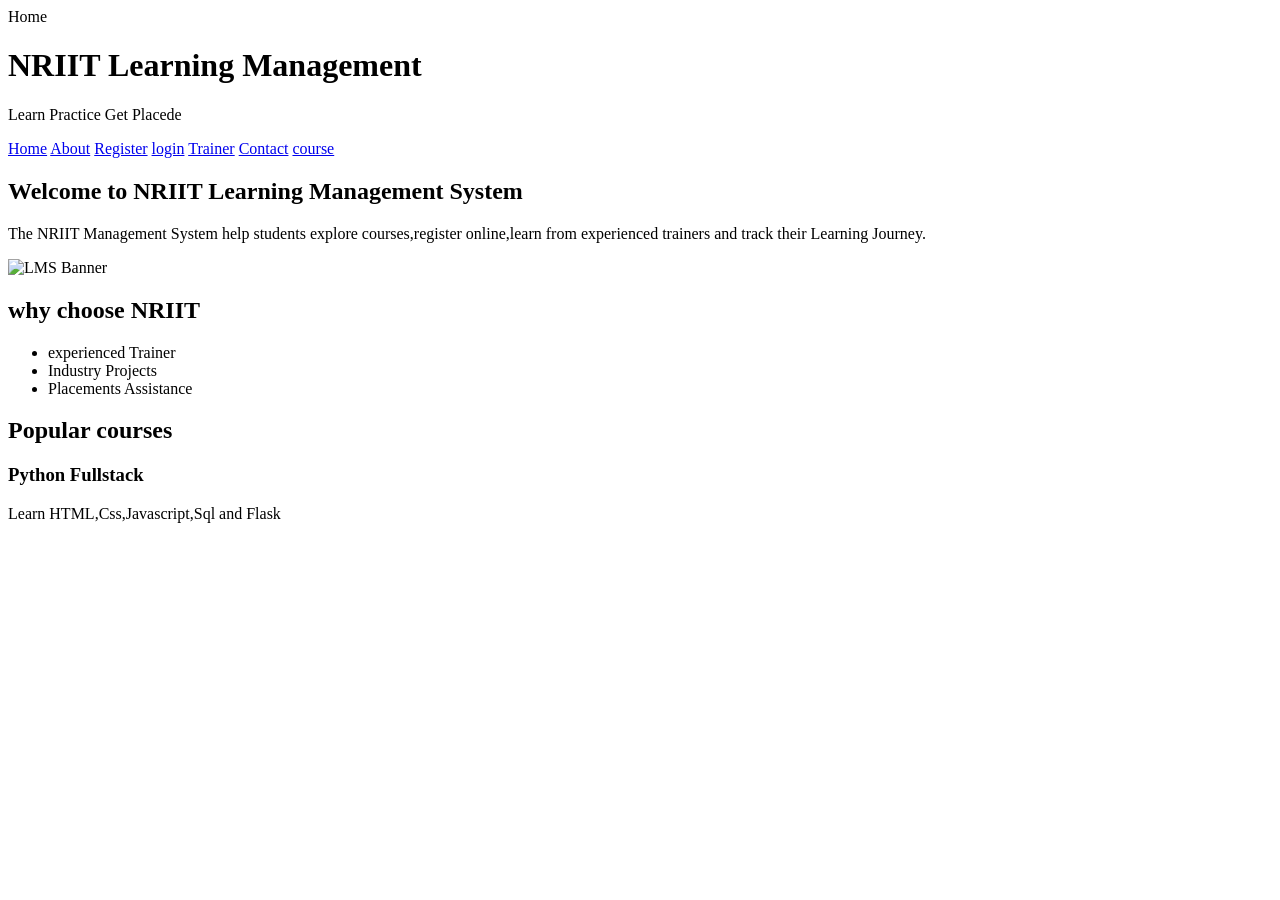
==== index.html @ 44a2df34 "html" ====
<!DOCTYPE html>
<html lang="en">
<head>
    <meta charset="UTF-8">
    <meta name="viewport" content="width=device-width, initial-scale=1.0">
    <title>index page</title>
</head>
<body>
    <header>
        Home<br>
        <h1>NRIIT Learning Management</h1>
        <p>Learn Practice Get Placede</p>
        <nav>
            <a href="index.html">Home</a>
            <a href="about.html">About</a>
            <a href="register.html">Register</a>
            <a href="login.html">login</a>
            <a href="trainers.html">Trainer</a>
            <a href="contact.html">Contact</a>
            <a href="course.html">course</a>
        </nav>
    </header>
    <main>
        <section>
            <h2>Welcome to NRIIT Learning Management System</h2>
            <p>
                The NRIIT Management System help students explore courses,register online,learn 
                from experienced trainers and track their Learning Journey.
            </p>
            <img src="image/banner.jpg"alt="LMS Banner" width="800">
        </section>
        <section>
            <h2>why choose NRIIT</h2>
            <ul>
                <li>experienced Trainer</li>
                <li>Industry Projects</li>
                <li>Placements Assistance</li>
            </ul>
        </section>
        <section>
            <h2>Popular courses</h2>
            <article>
                <h3>Python Fullstack</h3>
                <p>Learn HTML,Css,Javascript,Sql and Flask</p>
            </article>
        </section>
    </main>
</body>
</html>
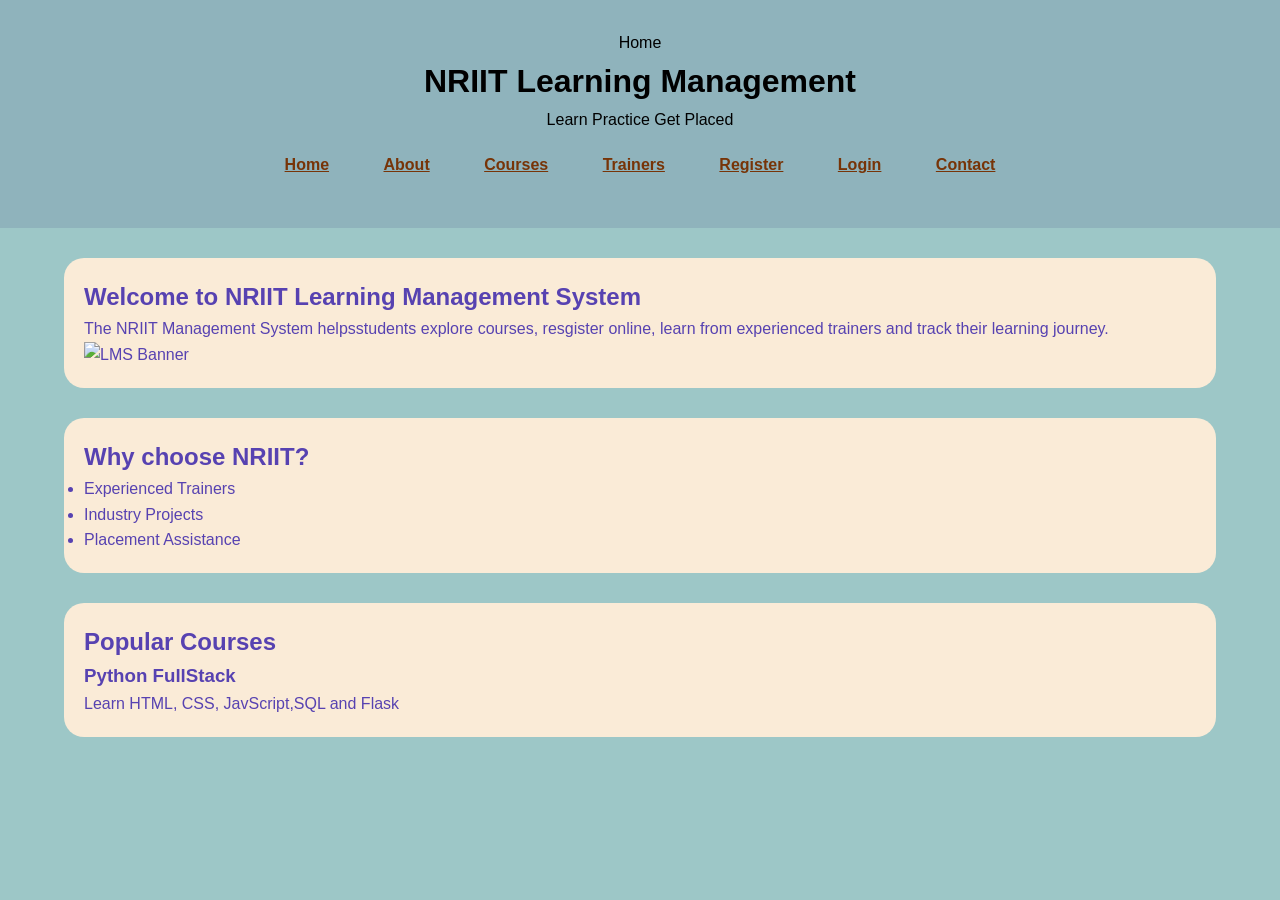
==== commit a26cb401: "html" ====
--- a/index.html
+++ b/index.html
@@ -1,49 +1,58 @@
-<!DOCTYPE html>
+<!doctype html>
 <html lang="en">
-<head>
-    <meta charset="UTF-8">
-    <meta name="viewport" content="width=device-width, initial-scale=1.0">
-    <title>index page</title>
-</head>
-<body>
+  <head>
+    <meta charset="UTF-8" />
+    <meta name="viewport" content="width=device-width, initial-scale=1.0" />
+    <title>Home</title>
+    <link rel="stylesheet" href="css/style.css"
+  </head>
+  <body>
     <header>
-        Home<br>
-        <h1>NRIIT Learning Management</h1>
-        <p>Learn Practice Get Placede</p>
-        <nav>
-            <a href="index.html">Home</a>
-            <a href="about.html">About</a>
-            <a href="register.html">Register</a>
-            <a href="login.html">login</a>
-            <a href="trainers.html">Trainer</a>
-            <a href="contact.html">Contact</a>
-            <a href="course.html">course</a>
-        </nav>
+      Home <br />
+      <h1>NRIIT Learning Management</h1>
+      <p>Learn Practice Get Placed</p>
+      <nav>
+        <a href="index.html">Home</a>
+        <a href="about.html">About</a>
+        <a href="courses.html">Courses</a>
+        <a href="trainers.html">Trainers</a>
+        <a href="register.html">Register</a>
+        <a href="login.html">Login</a>
+        <a href="contact.html">Contact</a>
+      </nav>
     </header>
     <main>
-        <section>
-            <h2>Welcome to NRIIT Learning Management System</h2>
-            <p>
-                The NRIIT Management System help students explore courses,register online,learn 
-                from experienced trainers and track their Learning Journey.
-            </p>
-            <img src="image/banner.jpg"alt="LMS Banner" width="800">
-        </section>
-        <section>
-            <h2>why choose NRIIT</h2>
-            <ul>
-                <li>experienced Trainer</li>
-                <li>Industry Projects</li>
-                <li>Placements Assistance</li>
-            </ul>
-        </section>
-        <section>
-            <h2>Popular courses</h2>
-            <article>
-                <h3>Python Fullstack</h3>
-                <p>Learn HTML,Css,Javascript,Sql and Flask</p>
-            </article>
-        </section>
+      <section>
+        <h2>Welcome to  NRIIT Learning Management System</h2>
+        <p>
+            The NRIIT Management System helpsstudents explore courses, resgister online, learn from experienced trainers and track their learning journey.
+        </p>
+        <img src="image/banner.jpg" alt="LMS Banner" width=""800">
+      </section>
+      <section>
+        <h2>Why choose NRIIT?</h2>
+        <ul>
+            <li>Experienced Trainers</li>
+            <li>Industry Projects</li>
+            <li>Placement Assistance</li>
+        </ul>
+      </section>
+      <section>
+        <h2>Popular Courses</h2>
+        <article>
+            <h3>Python FullStack</h3>
+            <p>Learn HTML, CSS, JavScript,SQL and Flask</p>
+        </article>
+      </section>
     </main>
-</body>
+  </body>
+</html>
+
+<head>
+  <meta charset="UTF-8" />
+  <meta name="viewport" content="width=device-width, initial-scale=1.0" />
+  <link rel="stylesheet" href="css/style.css">
+  <title>Home</title>
+</head>
+
 </html>
--- a/css/style.css
+++ b/css/style.css
@@ -0,0 +1,50 @@
+*{
+    margin: 0;
+    padding: 0;
+    box-sizing: border-box;
+}
+
+body{
+    font-family: Arial, Helvetica, sans-serif;
+    background-color: #9dc7c7;
+    color: #5742b1;
+    line-height: 1.6;
+    
+}
+header{
+    background-color: rgba(80, 84, 134, 0.178);
+    color: rgb(0, 0, 0);
+    padding: 30px;
+    text-align: center;
+}
+hr{
+    margin: 20px 0;
+}
+nav{
+    margin: 20px;
+}
+nav a{
+    color: #773407;
+    margin: 15px;
+    font-weight:bold;
+    padding: 10px;
+    text-align: center;
+
+}
+nav a:hover{
+    background-color: aliceblue;
+    border-radius: 5px;
+    color: #000000;
+}
+main{
+    margin: auto;
+    width: 90%;
+    margin-top: 30px;
+}
+section{
+    margin-bottom: 30px;
+    background-color: antiquewhite;
+    padding: 20px;
+    border-radius: 20px;
+
+}
--- a/css/style.css
+++ b/css/style.css
@@ -0,0 +1,50 @@
+*{
+    margin: 0;
+    padding: 0;
+    box-sizing: border-box;
+}
+
+body{
+    font-family: Arial, Helvetica, sans-serif;
+    background-color: #9dc7c7;
+    color: #5742b1;
+    line-height: 1.6;
+    
+}
+header{
+    background-color: rgba(80, 84, 134, 0.178);
+    color: rgb(0, 0, 0);
+    padding: 30px;
+    text-align: center;
+}
+hr{
+    margin: 20px 0;
+}
+nav{
+    margin: 20px;
+}
+nav a{
+    color: #773407;
+    margin: 15px;
+    font-weight:bold;
+    padding: 10px;
+    text-align: center;
+
+}
+nav a:hover{
+    background-color: aliceblue;
+    border-radius: 5px;
+    color: #000000;
+}
+main{
+    margin: auto;
+    width: 90%;
+    margin-top: 30px;
+}
+section{
+    margin-bottom: 30px;
+    background-color: antiquewhite;
+    padding: 20px;
+    border-radius: 20px;
+
+}
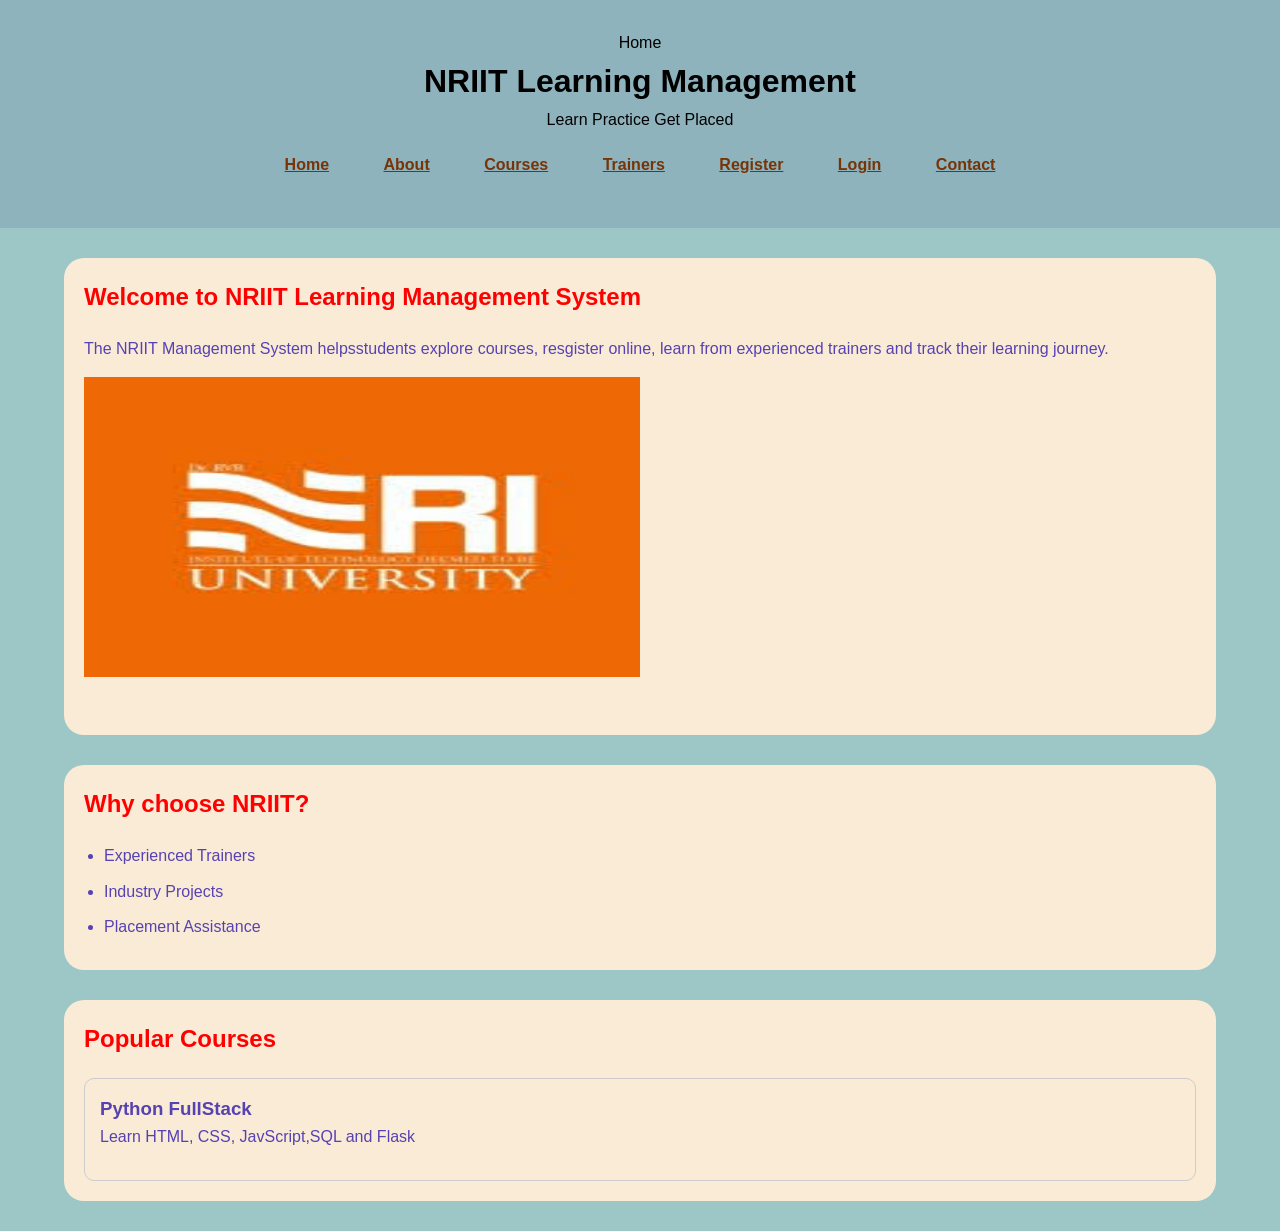
==== commit a6f14c69: "html" ====
--- a/index.html
+++ b/index.html
@@ -27,7 +27,7 @@
         <p>
             The NRIIT Management System helpsstudents explore courses, resgister online, learn from experienced trainers and track their learning journey.
         </p>
-        <img src="image/banner.jpg" alt="LMS Banner" width=""800">
+        <img src="image/image.png" alt="LMS Banner" width="800" class="banner">
       </section>
       <section>
         <h2>Why choose NRIIT?</h2>
--- a/css/style.css
+++ b/css/style.css
@@ -47,4 +47,32 @@
     padding: 20px;
     border-radius: 20px;
 
+}
+h2{
+    margin-bottom: 20px;
+    color: red;
+}
+p{
+    margin-bottom: 15px;
+
+}
+.banner{
+    width: 50%;
+    height: 300px;
+    margin-bottom: 30px;
+}
+ul{
+    padding-left: 20px;
+}
+li{
+    margin-bottom: 10px;
+}
+article{
+    margin-top: 2opx;
+    border-radius: 10px;
+    border: 1px solid #ccc;
+    padding: 15px;
+}
+article:hover{
+    background-color: #f0f0f0;
 }
--- a/css/style.css
+++ b/css/style.css
@@ -47,4 +47,32 @@
     padding: 20px;
     border-radius: 20px;
 
+}
+h2{
+    margin-bottom: 20px;
+    color: red;
+}
+p{
+    margin-bottom: 15px;
+
+}
+.banner{
+    width: 50%;
+    height: 300px;
+    margin-bottom: 30px;
+}
+ul{
+    padding-left: 20px;
+}
+li{
+    margin-bottom: 10px;
+}
+article{
+    margin-top: 2opx;
+    border-radius: 10px;
+    border: 1px solid #ccc;
+    padding: 15px;
+}
+article:hover{
+    background-color: #f0f0f0;
 }
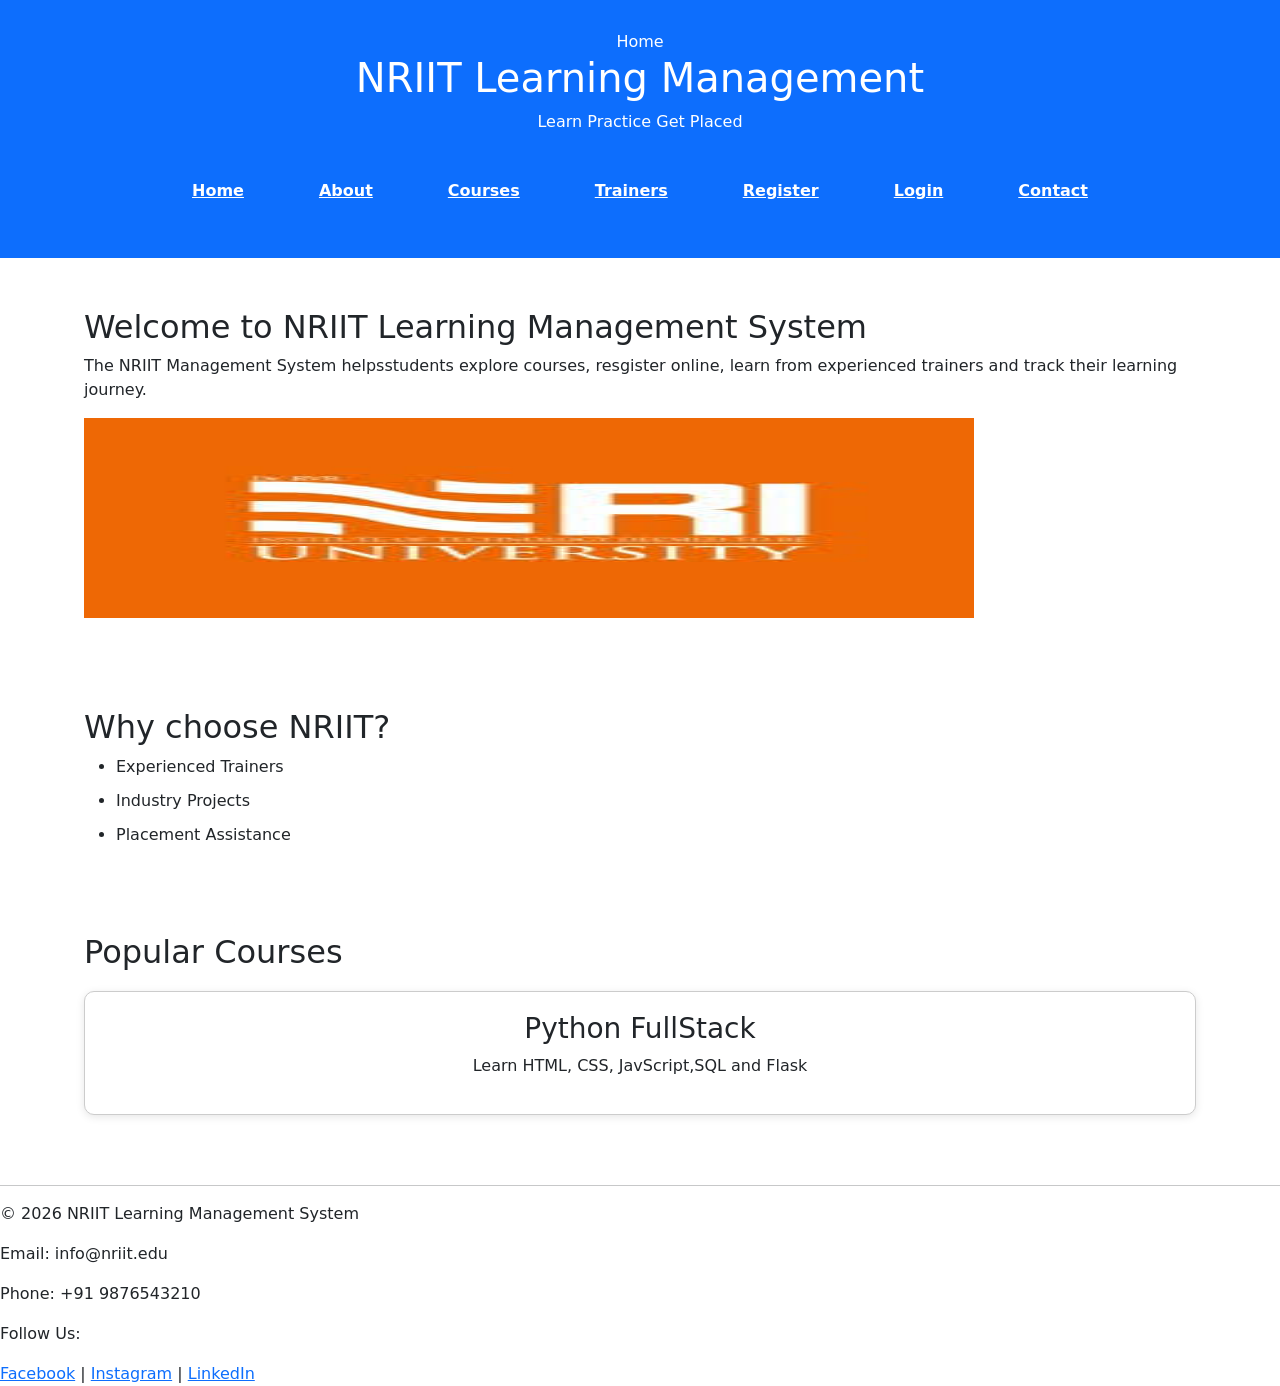
==== commit 3c93e55f: "html" ====
--- a/index.html
+++ b/index.html
@@ -1,58 +1,73 @@
 <!doctype html>
 <html lang="en">
-  <head>
-    <meta charset="UTF-8" />
-    <meta name="viewport" content="width=device-width, initial-scale=1.0" />
-    <title>Home</title>
-    <link rel="stylesheet" href="css/style.css"
-  </head>
-  <body>
-    <header>
-      Home <br />
-      <h1>NRIIT Learning Management</h1>
-      <p>Learn Practice Get Placed</p>
-      <nav>
-        <a href="index.html">Home</a>
-        <a href="about.html">About</a>
-        <a href="courses.html">Courses</a>
-        <a href="trainers.html">Trainers</a>
-        <a href="register.html">Register</a>
-        <a href="login.html">Login</a>
-        <a href="contact.html">Contact</a>
-      </nav>
-    </header>
-    <main>
-      <section>
-        <h2>Welcome to  NRIIT Learning Management System</h2>
-        <p>
-            The NRIIT Management System helpsstudents explore courses, resgister online, learn from experienced trainers and track their learning journey.
-        </p>
-        <img src="image/image.png" alt="LMS Banner" width="800" class="banner">
-      </section>
-      <section>
-        <h2>Why choose NRIIT?</h2>
-        <ul>
-            <li>Experienced Trainers</li>
-            <li>Industry Projects</li>
-            <li>Placement Assistance</li>
-        </ul>
-      </section>
-      <section>
-        <h2>Popular Courses</h2>
-        <article>
-            <h3>Python FullStack</h3>
-            <p>Learn HTML, CSS, JavScript,SQL and Flask</p>
-        </article>
-      </section>
-    </main>
-  </body>
-</html>
 
 <head>
   <meta charset="UTF-8" />
   <meta name="viewport" content="width=device-width, initial-scale=1.0" />
   <link rel="stylesheet" href="css/style.css">
+  <link href="https://cdn.jsdelivr.net/npm/bootstrap@5.3.3/dist/css/bootstrap.min.css" rel="stylesheet">
   <title>Home</title>
 </head>
 
+<body>
+  <header>
+    Home <br />
+    <h1>NRIIT Learning Management</h1>
+    <p>Learn Practice Get Placed</p>
+    <nav>
+      <a href="index.html">Home</a>
+      <a href="about.html">About</a>
+      <a href="courses.html">Courses</a>
+      <a href="trainers.html">Trainers</a>
+      <a href="register.html">Register</a>
+      <a href="login.html">Login</a>
+      <a href="contact.html">Contact</a>
+    </nav>
+  </header>
+  <main>
+    <section>
+      <h2>Welcome to NRIIT Learning Management System</h2>
+      <p>
+        The NRIIT Management System helpsstudents explore courses, resgister online, learn from experienced trainers and
+        track their learning journey.
+      </p>
+      <img src="image/image.png" alt="LMS Banner" width="800" class="banner">
+    </section>
+    <section>
+      <h2>Why choose NRIIT?</h2>
+      <ul>
+        <li>Experienced Trainers</li>
+        <li>Industry Projects</li>
+        <li>Placement Assistance</li>
+      </ul>
+    </section>
+    <section>
+      <h2>Popular Courses</h2>
+      <article>
+        <h3>Python FullStack</h3>
+        <p>Learn HTML, CSS, JavScript,SQL and Flask</p>
+      </article>
+    </section>
+  </main>
+  <footer>
+
+    <hr>
+
+    <p>&copy; 2026 NRIIT Learning Management System</p>
+
+    <p>Email: info@nriit.edu</p>
+
+    <p>Phone: +91 9876543210</p>
+
+    <p>Follow Us:</p>
+
+    <a href="#">Facebook</a> |
+
+    <a href="#">Instagram</a> |
+
+    <a href="#">LinkedIn</a>
+
+  </footer>
+</body>
+
 </html>
--- a/css/style.css
+++ b/css/style.css
@@ -1,78 +1,334 @@
-*{
+* {
     margin: 0;
     padding: 0;
     box-sizing: border-box;
 }
 
-body{
-    font-family: Arial, Helvetica, sans-serif;
-    background-color: #9dc7c7;
-    color: #5742b1;
+body {
+    font-family: Arial, Arial, Helvetica, sans-serif;
+    background-color: #f5f5f5;
+    color: #333;
     line-height: 1.6;
-    
-}
-header{
-    background-color: rgba(80, 84, 134, 0.178);
-    color: rgb(0, 0, 0);
+}
+
+header {
+    background-color: #0d6efd;
+    color: #fff;
     padding: 30px;
     text-align: center;
 }
-hr{
+
+hr {
     margin: 20px 0;
 }
+
 nav{
-    margin: 20px;
-}
-nav a{
-    color: #773407;
+
+    display:flex;
+
+    justify-content:center;
+
+    gap:25px;
+
+    margin-top:20px;
+
+    flex-wrap:wrap;
+
+}
+
+nav a {
+    color: #fff;
     margin: 15px;
-    font-weight:bold;
+    font-weight: bold;
     padding: 10px;
     text-align: center;
-
-}
-nav a:hover{
-    background-color: aliceblue;
+}
+
+nav a:hover {
+    background-color: #fff;
+    color: #0d6efd;
     border-radius: 5px;
-    color: #000000;
-}
-main{
+}
+
+main {
     margin: auto;
     width: 90%;
     margin-top: 30px;
 }
-section{
+
+section {
     margin-bottom: 30px;
-    background-color: antiquewhite;
+    background-color: #fff;
     padding: 20px;
     border-radius: 20px;
-
-}
-h2{
-    margin-bottom: 20px;
-    color: red;
-}
-p{
+}
+
+h2 {
+    margin-bottom: 20px;
+    color: #fd0d1d;
+}
+
+p {
     margin-bottom: 15px;
-
-}
-.banner{
-    width: 50%;
-    height: 300px;
-    margin-bottom: 30px;
-}
-ul{
+}
+
+.banner {
+    width: 80%;
+    height: 200px;
+    margin-bottom: 20px;
+}
+
+ul {
     padding-left: 20px;
 }
-li{
+
+li {
     margin-bottom: 10px;
 }
-article{
-    margin-top: 2opx;
+
+article {
+    margin-top: 20px;
     border-radius: 10px;
     border: 1px solid #ccc;
     padding: 15px;
 }
-article:hover{
+
+article:hover {
     background-color: #f0f0f0;
+}
+
+table {
+
+    width: 100%;
+
+    border-collapse: collapse;
+
+    margin-top: 20px;
+
+}
+
+table {
+
+    width: 100%;
+
+    border-collapse: collapse;
+
+    margin-top: 20px;
+
+}
+
+td {
+
+    padding: 15px;
+
+    text-align: center;
+
+}
+
+table,
+th,
+td {
+
+    border: 1px solid #ccc;
+
+}
+
+tr:hover {
+
+    background: #eef5ff;
+
+}
+
+ol {
+
+    padding-left: 25px;
+
+}
+
+ol li {
+
+    margin-bottom: 10px;
+
+}
+
+form {
+
+    background: rgb(247, 52, 52);
+
+    padding: 30px;
+
+    border-radius: 10px;
+
+    box-shadow: 0 0 10px rgba(0, 0, 0, .1);
+
+}
+
+label {
+
+    font-weight: bold;
+
+}
+
+input:not([type="radio"]):not([type="checkbox"]):not([type="submit"]):not([type="button"]):not([type="reset"]) {
+
+    width: 100%;
+
+    padding: 12px;
+
+    margin-top: 8px;
+
+    margin-bottom: 20px;
+
+    border: 1px solid #ccc;
+
+    border-radius: 5px;
+
+    font-size: 16px;
+
+}
+
+select,
+textarea {
+
+    width: 100%;
+
+    padding: 12px;
+
+    margin-top: 8px;
+
+    margin-bottom: 20px;
+
+    border: 1px solid #ccc;
+
+    border-radius: 5px;
+
+    font-size: 16px;
+
+}
+
+input[type="submit"] {
+
+    background: #0d6efd;
+
+    color: white;
+
+    border: none;
+
+    cursor: pointer;
+
+}
+
+input[type="submit"]:hover {
+
+    background: #084298;
+
+}
+
+input[type="reset"] {
+
+    background: #6c757d;
+
+    color: white;
+
+    border: none;
+
+    cursor: pointer;
+
+}
+
+
+input[type="reset"]:hover {
+
+    background: #565e64;
+
+}
+
+
+article {
+
+    background: white;
+
+    padding: 20px;
+
+    margin-bottom: 20px;
+
+    border-radius: 10px;
+
+    box-shadow: 0 2px 8px rgba(0, 0, 0, .1);
+
+    transition: .3s;
+}
+
+.trainer-image {
+
+    width: 180px;
+
+    height: 180px;
+
+    object-fit: cover;
+
+    border-radius: 50%;
+
+    display: block;
+
+    margin: 0 auto 15px;
+
+}
+
+article:hover {
+
+    transform: translateY(-8px);
+
+    box-shadow: 0 10px 20px rgba(0, 0, 0, .2);
+
+}
+
+iframe {
+
+    width: 100%;
+
+    border: none;
+
+    border-radius: 10px;
+
+    margin-top: 20px;
+
+}
+
+video {
+
+    width: 100%;
+
+    border-radius: 10px;
+
+}
+
+audio {
+
+    width: 100%;
+
+}
+
+.trainer-container{
+
+    display:grid;
+
+    grid-template-columns:repeat(3,1fr);
+
+    gap:25px;
+
+}
+
+article{
+
+    text-align:center;
+
+}
+
+img{
+
+max-width:100%;
+
+height:auto;
+
 }
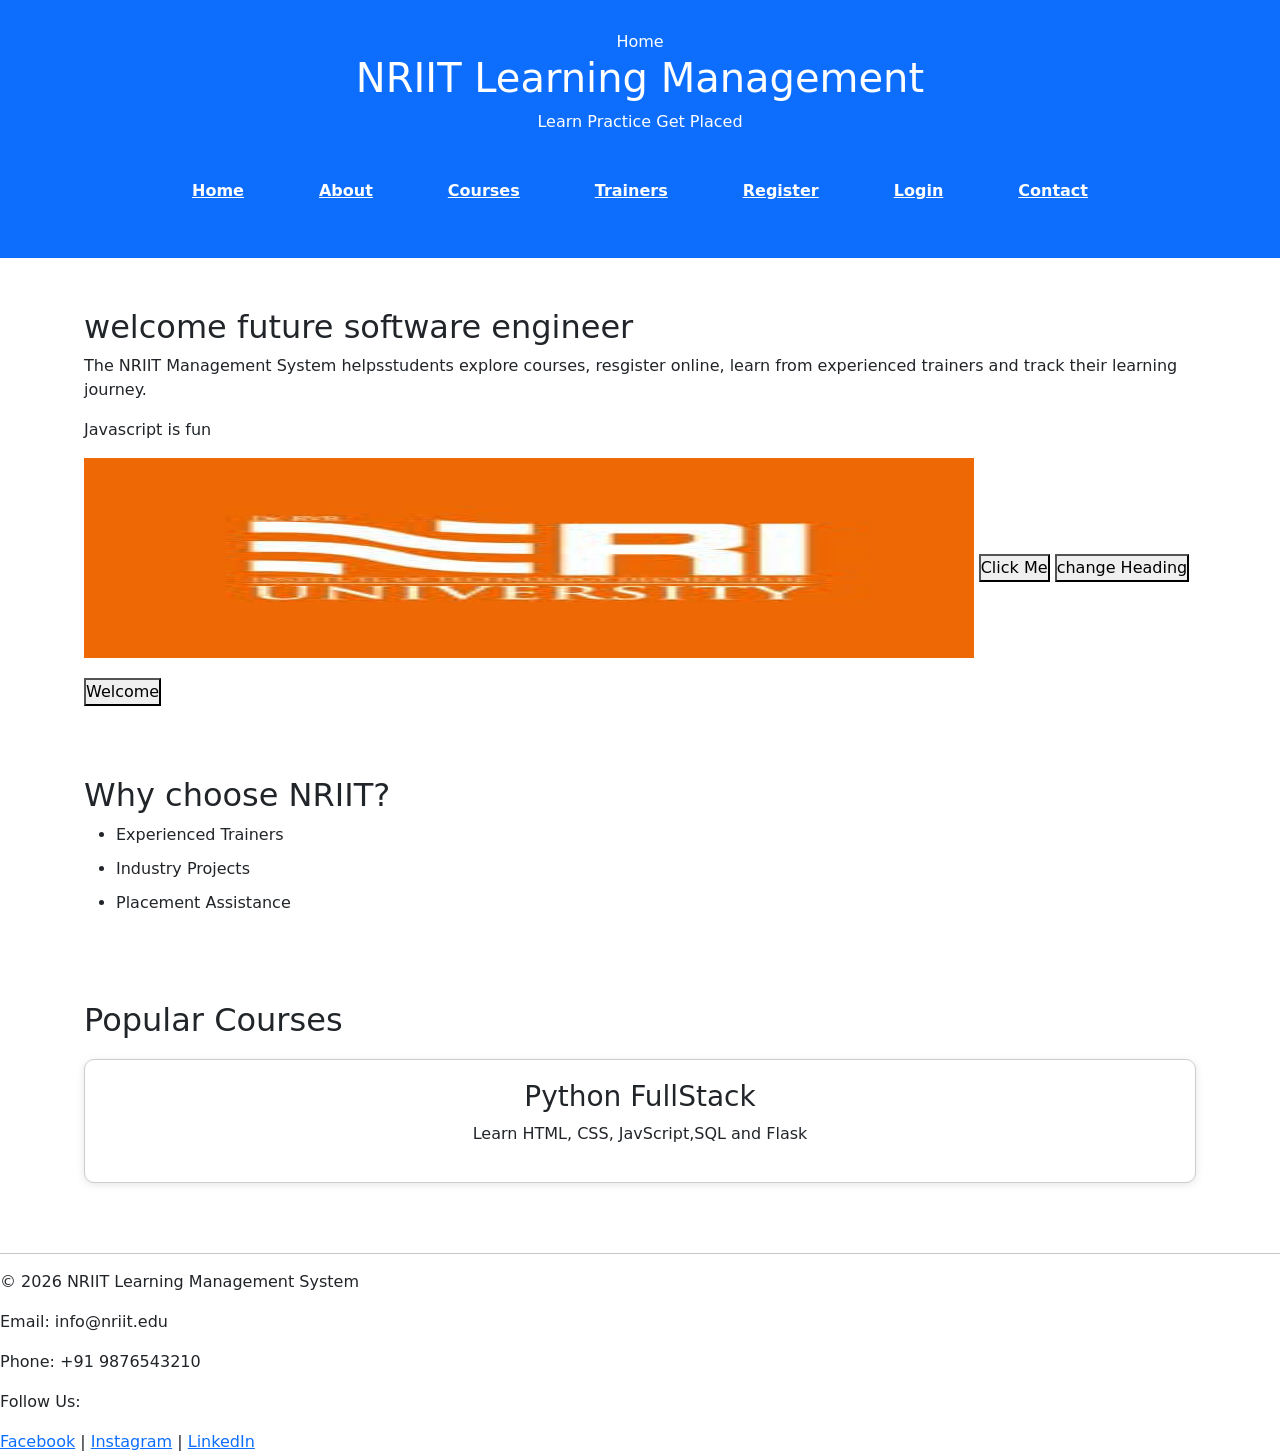
==== commit 06ed8866: "eventlistners" ====
--- a/index.html
+++ b/index.html
@@ -26,12 +26,16 @@
   </header>
   <main>
     <section>
-      <h2>Welcome to NRIIT Learning Management System</h2>
+      <h2 id ="welcome">Welcome to NRIIT Learning Management System</h2>
       <p>
         The NRIIT Management System helpsstudents explore courses, resgister online, learn from experienced trainers and
         track their learning journey.
       </p>
+      <p id="message">Learning never stops</p>
       <img src="image/image.png" alt="LMS Banner" width="800" class="banner">
+      <button on click="showmessage()">Click Me</button>
+      <button on click="changeHeading()">change Heading</button>
+      <button id="btnGreeting">Welcome</button>
     </section>
     <section>
       <h2>Why choose NRIIT?</h2>
@@ -68,6 +72,7 @@
     <a href="#">LinkedIn</a>
 
   </footer>
+  <script src="js/script.js"></script>
 </body>
 
 </html>
